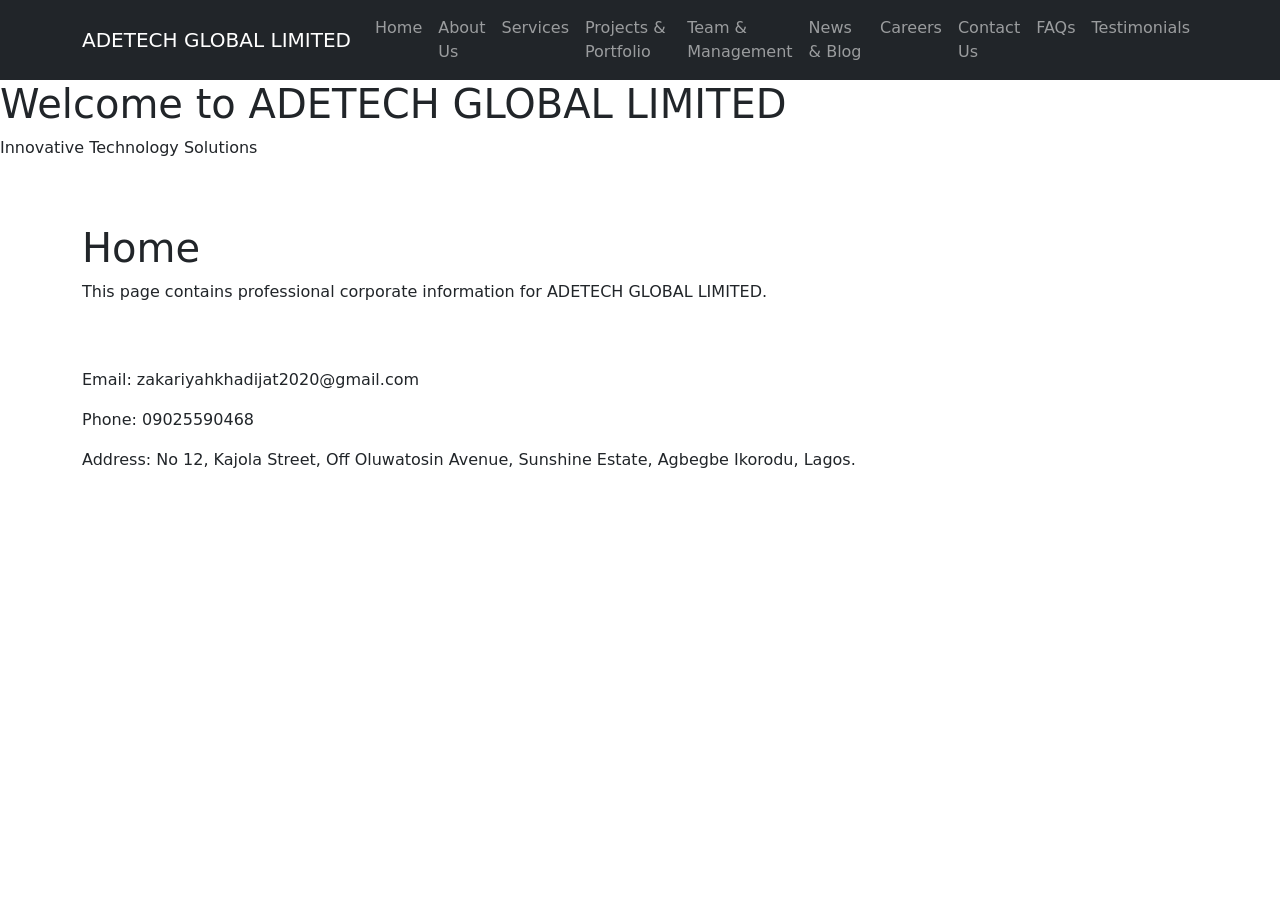
==== index.html @ f6bb881c "Add files via upload" ====
<!DOCTYPE html>
<html lang="en"><head>
<meta charset="UTF-8">
<meta name="viewport" content="width=device-width, initial-scale=1">
<meta name="description" content="ADETECH GLOBAL LIMITED Corporate Website">
<title>Home | ADETECH GLOBAL LIMITED</title>
<link href="https://cdn.jsdelivr.net/npm/bootstrap@5.3.3/dist/css/bootstrap.min.css" rel="stylesheet">
<link rel="stylesheet" href="css/style.css">
</head><body>
<nav class="navbar navbar-expand-lg navbar-dark bg-dark">
<div class="container">
<a class="navbar-brand" href="index.html">ADETECH GLOBAL LIMITED</a>
<ul class="navbar-nav ms-auto"><li class="nav-item"><a class="nav-link" href="index.html">Home</a></li><li class="nav-item"><a class="nav-link" href="about.html">About Us</a></li><li class="nav-item"><a class="nav-link" href="services.html">Services</a></li><li class="nav-item"><a class="nav-link" href="portfolio.html">Projects & Portfolio</a></li><li class="nav-item"><a class="nav-link" href="team.html">Team & Management</a></li><li class="nav-item"><a class="nav-link" href="blog.html">News & Blog</a></li><li class="nav-item"><a class="nav-link" href="careers.html">Careers</a></li><li class="nav-item"><a class="nav-link" href="contact.html">Contact Us</a></li><li class="nav-item"><a class="nav-link" href="faq.html">FAQs</a></li><li class="nav-item"><a class="nav-link" href="testimonials.html">Testimonials</a></li></ul>
</div></nav>

<section class="hero"><h1>Welcome to ADETECH GLOBAL LIMITED</h1><p>Innovative Technology Solutions</p></section><div class="container py-5">
<h1>Home</h1>
<p>This page contains professional corporate information for ADETECH GLOBAL LIMITED.</p>
</div>

<footer>
<div class="container">
<p>Email: zakariyahkhadijat2020@gmail.com</p>
<p>Phone: 09025590468</p>
<p>Address: No 12, Kajola Street, Off Oluwatosin Avenue, Sunshine Estate, Agbegbe Ikorodu, Lagos.</p>
</div>
</footer>
</body></html>
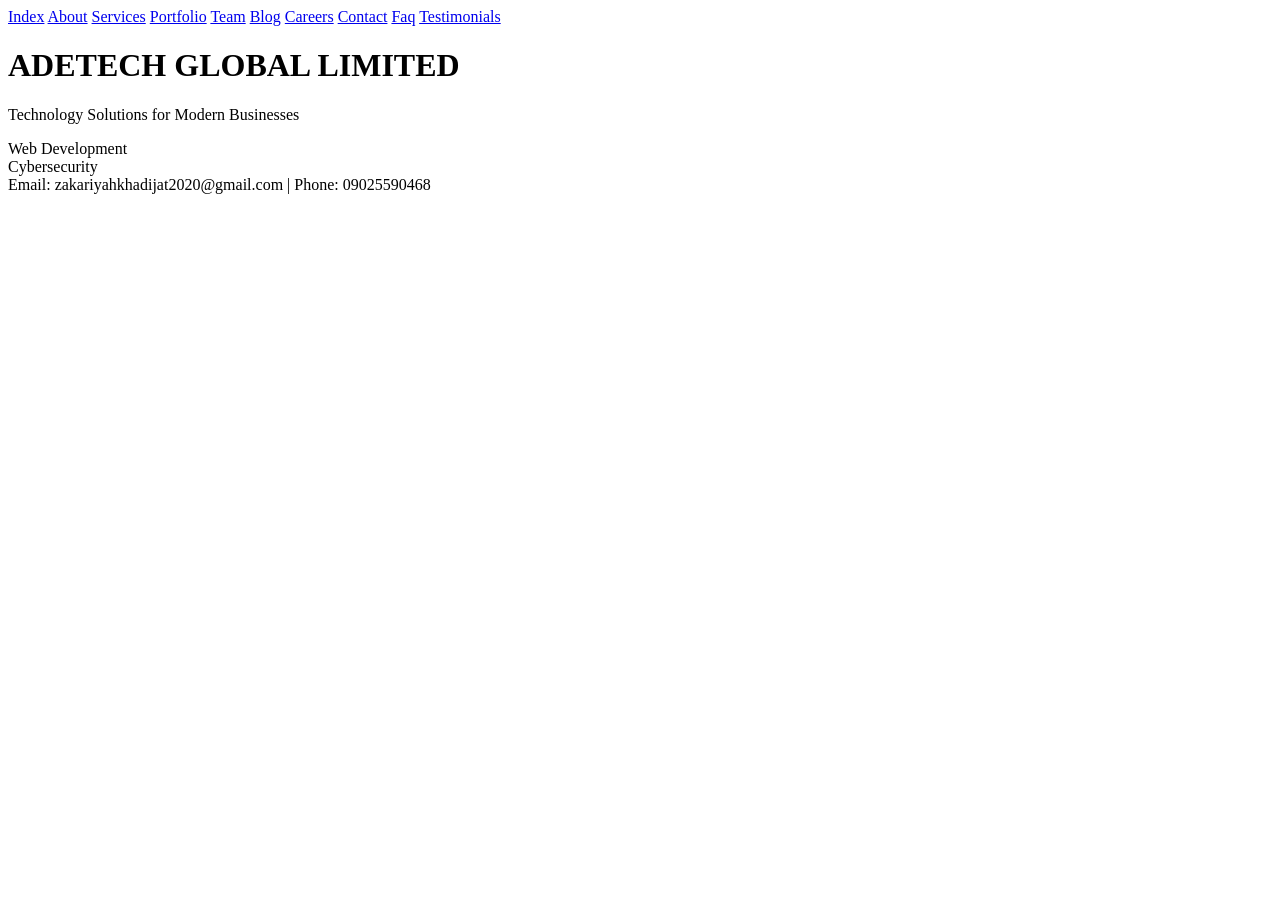
==== commit bee65a17: "Add files via upload" ====
--- a/index.html
+++ b/index.html
@@ -1,28 +1 @@
-<!DOCTYPE html>
-<html lang="en"><head>
-<meta charset="UTF-8">
-<meta name="viewport" content="width=device-width, initial-scale=1">
-<meta name="description" content="ADETECH GLOBAL LIMITED Corporate Website">
-<title>Home | ADETECH GLOBAL LIMITED</title>
-<link href="https://cdn.jsdelivr.net/npm/bootstrap@5.3.3/dist/css/bootstrap.min.css" rel="stylesheet">
-<link rel="stylesheet" href="css/style.css">
-</head><body>
-<nav class="navbar navbar-expand-lg navbar-dark bg-dark">
-<div class="container">
-<a class="navbar-brand" href="index.html">ADETECH GLOBAL LIMITED</a>
-<ul class="navbar-nav ms-auto"><li class="nav-item"><a class="nav-link" href="index.html">Home</a></li><li class="nav-item"><a class="nav-link" href="about.html">About Us</a></li><li class="nav-item"><a class="nav-link" href="services.html">Services</a></li><li class="nav-item"><a class="nav-link" href="portfolio.html">Projects & Portfolio</a></li><li class="nav-item"><a class="nav-link" href="team.html">Team & Management</a></li><li class="nav-item"><a class="nav-link" href="blog.html">News & Blog</a></li><li class="nav-item"><a class="nav-link" href="careers.html">Careers</a></li><li class="nav-item"><a class="nav-link" href="contact.html">Contact Us</a></li><li class="nav-item"><a class="nav-link" href="faq.html">FAQs</a></li><li class="nav-item"><a class="nav-link" href="testimonials.html">Testimonials</a></li></ul>
-</div></nav>
-
-<section class="hero"><h1>Welcome to ADETECH GLOBAL LIMITED</h1><p>Innovative Technology Solutions</p></section><div class="container py-5">
-<h1>Home</h1>
-<p>This page contains professional corporate information for ADETECH GLOBAL LIMITED.</p>
-</div>
-
-<footer>
-<div class="container">
-<p>Email: zakariyahkhadijat2020@gmail.com</p>
-<p>Phone: 09025590468</p>
-<p>Address: No 12, Kajola Street, Off Oluwatosin Avenue, Sunshine Estate, Agbegbe Ikorodu, Lagos.</p>
-</div>
-</footer>
-</body></html>+<html><head><link rel='stylesheet' href='css/style.css'></head><body><div class='nav'><a href='index.html'>Index</a> <a href='about.html'>About</a> <a href='services.html'>Services</a> <a href='portfolio.html'>Portfolio</a> <a href='team.html'>Team</a> <a href='blog.html'>Blog</a> <a href='careers.html'>Careers</a> <a href='contact.html'>Contact</a> <a href='faq.html'>Faq</a> <a href='testimonials.html'>Testimonials</a></div><div class='container'><div class='hero'><h1>ADETECH GLOBAL LIMITED</h1><p>Technology Solutions for Modern Businesses</p></div><div class='card'>Web Development</div><div class='card'>Cybersecurity</div></div><footer>Email: zakariyahkhadijat2020@gmail.com | Phone: 09025590468</footer></body></html>
